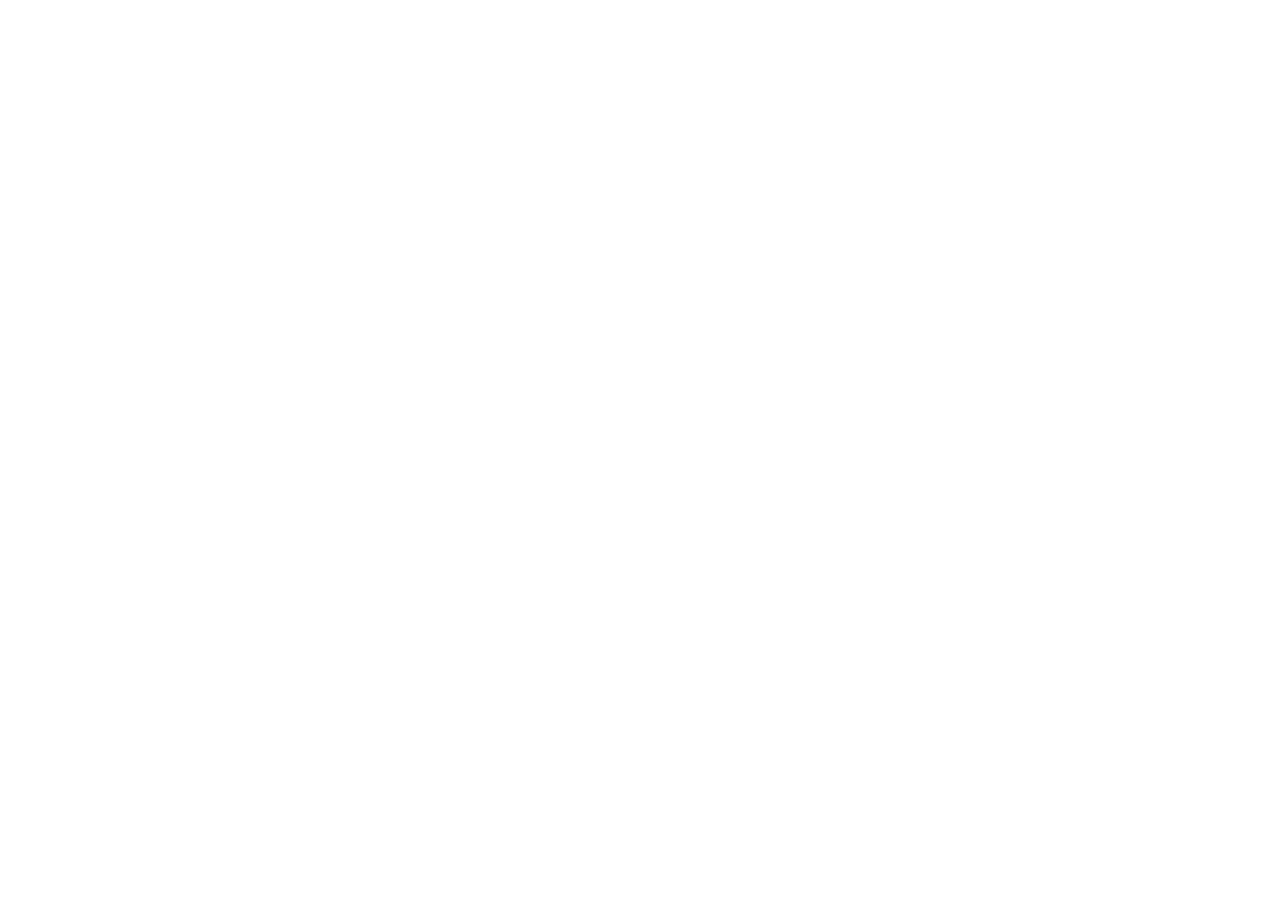
==== home.html @ 69026027 "added-functions-for-calculate" ====
<!DOCTYPE html>
<html lang="en">
<head>
    <meta charset="UTF-8">
    <meta http-equiv="X-UA-Compatible" content="IE=edge">
    <meta name="viewport" content="width=device-width, initial-scale=1.0">
    <title>Js DOM</title>
    <!-- text node -->
</head>
<body>
    <header> </header>
    <main>
<!-- Document object model -->
<!-- What DOM?  programe interface  for HTML ,XML  by using js we can access it and programming by create id from HTML and using it in JS 
WHY name object ? becuase we create all element that render in our bage by using object methode
IN JS we can create element and delete the element ,also create events in our page and modifiy the text so it fully control
SO JS can mainulate the DOM -->

    </main>
    <footer></footer>
</body>
<script src="js/app.js"></script>

</html>
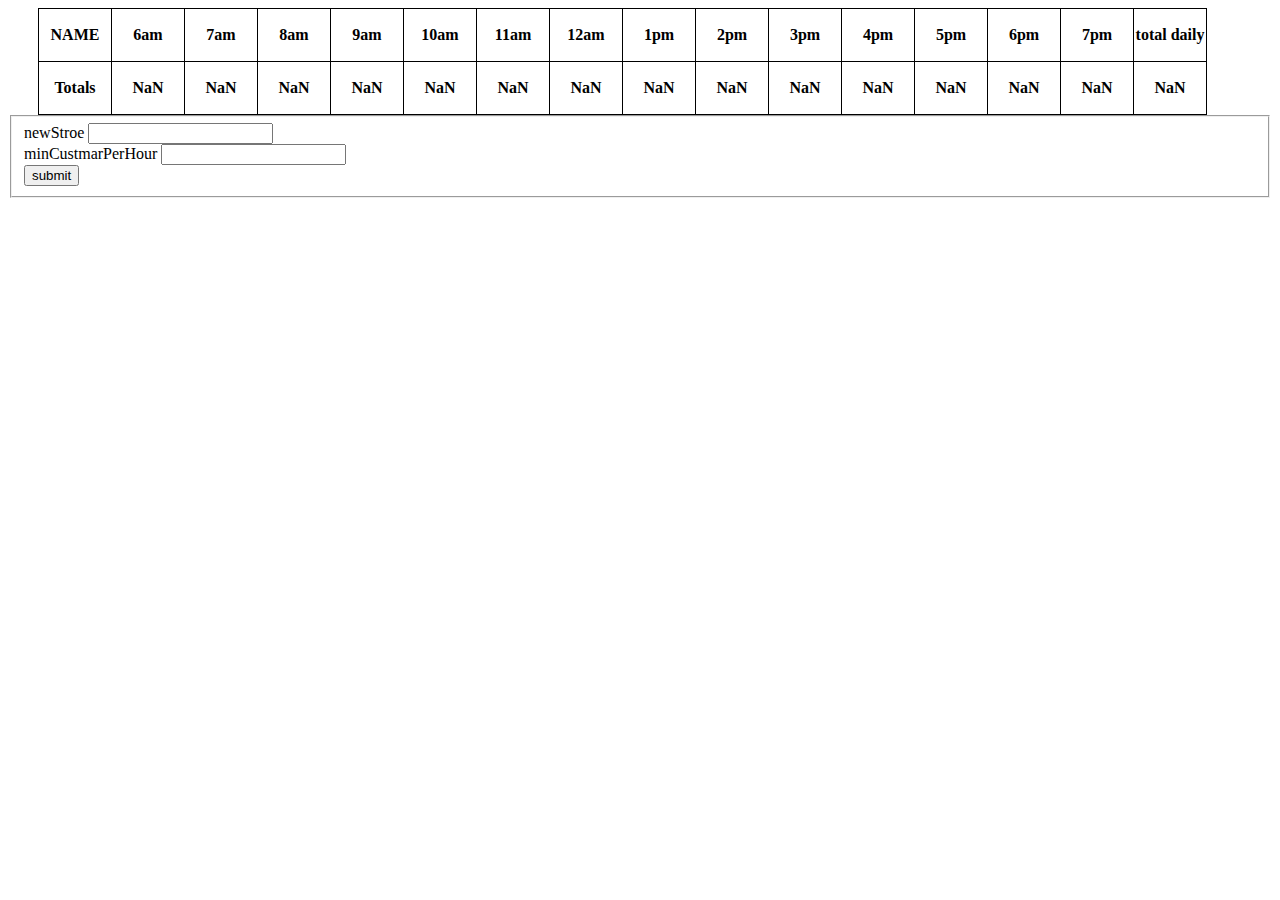
==== commit c3e0d424: "finsh" ====
--- a/home.html
+++ b/home.html
@@ -4,21 +4,40 @@
     <meta charset="UTF-8">
     <meta http-equiv="X-UA-Compatible" content="IE=edge">
     <meta name="viewport" content="width=device-width, initial-scale=1.0">
+    <link rel="stylesheet" href="css/style.css">
     <title>Js DOM</title>
     <!-- text node -->
 </head>
 <body>
     <header> </header>
-    <main>
+    <div id="parent"></div>
+
+  
 <!-- Document object model -->
 <!-- What DOM?  programe interface  for HTML ,XML  by using js we can access it and programming by create id from HTML and using it in JS 
 WHY name object ? becuase we create all element that render in our bage by using object methode
 IN JS we can create element and delete the element ,also create events in our page and modifiy the text so it fully control
 SO JS can mainulate the DOM -->
 
-    </main>
+
+
+<!-- create form in html then render it in js -->
+<form action="" id="form">
+
+    <fieldset>
+        <label for="newStroe">newStroe</label>
+        <input type="text" name="newStroe" id="newStroe">
+        <br>
+        <label for="minCustmarPerHour">minCustmarPerHour</label>
+        <input type="number" name ="minCustmarPerHour"  id="minCustmarPerHour">
+        <br>
+        <input type="submit" value="submit">
+    </fieldset>
+</form>
+
     <footer></footer>
+    <script src="js/app.js"></script>
+
 </body>
-<script src="js/app.js"></script>
 
 </html>--- a/css/style.css
+++ b/css/style.css
@@ -0,0 +1,52 @@
+/* body{
+    height: 5000px;
+    background-color:burlywood;
+
+}
+header{
+    height:200px;
+}
+
+.fixed{
+    background-color: chocolate;
+    /* the fixed make postion same whatever we scroll up or down  */
+    /* position: fixed;
+    height: 50px;
+    width: 200px;
+    padding: 20px;
+    margin-left: 500px;
+}
+.absolute{
+    background-color: darkgoldenrod;
+    /* the absolute mean the postion not fixed and when we scroll up or down can't see the header */
+    /* position: absolute;
+    height: 50px;
+    width: 200px;
+    padding: 20px;
+    margin-left: 500px;
+    margin-top: 300px;
+} */
+
+
+
+/* .relative{
+    background-color: darkgreen;
+    position: relative;
+    height: 50px;
+    width: 200px;
+    padding: 20px;
+    margin-left: 500px;
+    margin-top: 50px;
+}
+  */
+
+  table, tr, th ,td{ 
+    margin-left: 30px;
+    border: 1px solid black;
+    border-collapse: collapse;
+
+}
+th{
+    height: 50px;
+    width: 70px;
+}